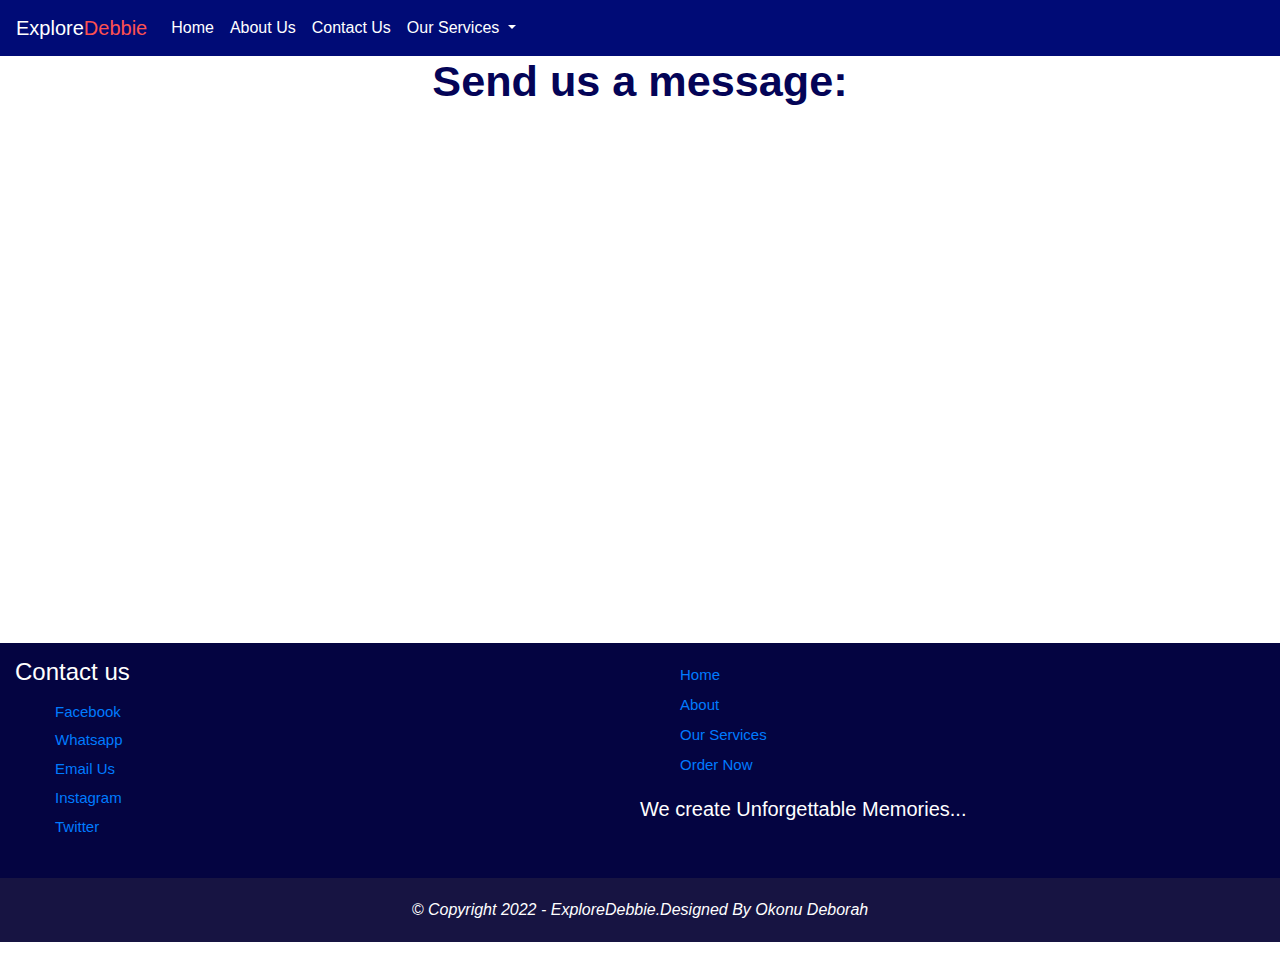
==== message.html @ bbc8b038 "updated 2022" ====
<!DOCTYPE html>
<html lang="en">
<head>
    <meta charset="UTF-8">
    <meta http-equiv="X-UA-Compatible" content="IE=edge">
    <meta name="description" content="Portharcourt Event Management Organization">
    <meta name="Keywords" content="Cake, Pastries, Portharcourt, Cupcakes, sell, buy, chow, food, message, event, planning, eventPlanning">
    <meta name="author" content="ExploreDebbie">
    <meta name="viewport" content="width=device-width, initial-scale=1.0">
    <title>ExploreDebbie [send a direct message]</title>
    <link rel="icon" href ="img/logo.jpg" type="image/x-icon">
    <link rel="stylesheet" href="bootstrap-4.5.2-dist/css/bootstrap.min.css">
    <link rel="stylesheet" href="style.css">
</head>
<body>
  <!-- nav bar -->
  <!-- nav bar -->
  <!-- nav bar -->
  <nav class="navbar navbar-expand-lg navbar-light " style="background-color: #000b76; color: white;" >
    <a class="navbar-brand" href="#" style="color: white;">Explore<span style="color: rgb(253, 81, 81);">Debbie</span></a>
    <!-- <a class="navbar-brand logo" href="#about"><img src="image/logo.jpg"></a> -->
    <button class="navbar-toggler" type="button" data-toggle="collapse" data-target="#navbarSupportedContent" aria-controls="navbarSupportedContent" aria-expanded="false" aria-label="Toggle navigation" style="background-color: white;">
      <span class="navbar-toggler-icon" style="color: rgb(4, 4, 65);"></span>
    </button>
  
    <div class="collapse navbar-collapse" id="navbarSupportedContent">
      <ul class="navbar-nav mr-auto" >
        <li class="nav-item active">
          <a class="nav-link home"  href="index.html"  style="color: white;">Home <span class="sr-only">(current)</span></a>
        </li>
        <li class="nav-item">
          <a class="nav-link home" href="index.html" style="color: white;">About Us</a>
        </li>
        <li class="nav-item">
            <a class="nav-link home" href="index.html" onclick="document.getElementById('modal').style.display = 'block'" style="color: white;">Contact Us</a>
          </li>
        <li class="nav-item dropdown"id="Explore"  >
          <a  class="nav-link dropdown-toggle" href="index.html" target="_blank" id="navbarDropdown" role="button" data-toggle="dropdown" aria-haspopup="true" aria-expanded="false" style="color: white;">
            Our Services
          </a>
          <div class="dropdown-menu" aria-labelledby="navbarDropdown">
            <a class="dropdown-item drop" href="index.html" target="_blank">ExploreDebbie Pastries</a>
            <a class="dropdown-item drop" href="index.html" target="_blank">ExploreDebbie Chow</a>
            <div class="dropdown-divider"></div>
            <a class="dropdown-item drop" href="https://bit.ly/EDP_websaap">Place an order now!</a>
          </div>
        </li>
        

      </ul>
      <!-- <form class="form-inline my-2 my-lg-0">
            <input class="form-control mr-sm-2" type="search" placeholder="Search" aria-label="Search">
            <button class="btn btn-outline-success my-2 my-sm-0 search" type="submit">Search</button>
          </form> -->
    </div>
  </nav>
   <div id="message">
    <h2>Send us a message:</h2>
    <iframe src="https://docs.google.com/forms/d/e/1FAIpQLSc1E7DEMInODANHk61vYnSuwKIxEsvM_nRxPUdD6LgFTsv8Pg/viewform?embedded=true" width="700" height="520" frameborder="0" marginheight="0" marginwidth="0">Loading…</iframe>
   </div>

   <footer>
    <div id="foot">
      <div class="h4">
          <h4 id="contactus">Contact us</h4>
          <ul>
              <li><a href="https://bit.ly/edp-facebook" target="_blank">Facebook</a></li>
              <li> <a href="https://bit.ly/EDP_websaap" target="_blank">Whatsapp</a></li>
              <li> <a href="mailto:exploredebbie@gmail.com" target="_blank">Email Us</a></li>
              <li> <a href="https://bit.ly/edp-instagram" target="_blank">Instagram</a></li>
              <li> <a href="https://bit.ly/edp-twitter" target="_blank">Twitter</a></li>
          </ul>
        </div>
     <div class="end">
      <ul>
        <li><a href="index.html">Home</a></li>
        <li> <a href="index.html">About</a></li>
        <li> <a href="index.html" target="_blank">Our Services</a></li>
        <li> <a href="https://bit.ly/EDP_websaap" target="_blank">Order Now</a></li>
    </ul>
         <p class="big">We create Unforgettable Memories...</p>
     </div>
    </div>
    <p class="footer">
      &copy; Copyright 2022 - ExploreDebbie.Designed By Okonu Deborah
    </p>

</footer>



<script src="jquery.min.js"></script>

<script src="bootstrap-4.5.2-dist/js/bootstrap.min.js"></script>
<script src="main.js"></script>
</body>
</html>
---- style.css ----
* {
    box-sizing: border-box;
}
html {
    scroll-behavior: smooth;
}
body {
    font-family: "Lato", sans-serif; 
    padding: 0;
    margin: 0;
    /* line-height: 1/4;
    word-spacing: 3px; */
  }
 /* animations */
 @keyframes slide {
     0% {
         transform: translateY(50px);
     }
     100% {
         transform: translateY(0px);
     }
 }
 @keyframes slides {
     0% {
         transform: translateX(60px);
     }
     100% {
         transform: translateX(0px);
     }
 }
 @keyframes slider {
     0% {
         transform: translateY(70px);
     }
     
     100% {
         transform: translateY(0px);
     }
 }
 /* heading  */
 .name {
    color: rgb(4, 4, 87);
    font-weight: bold;
}
  #heading {
  background-image: linear-gradient(to bottom, rgba(1, 1, 56, 0.89), rgba(7, 5, 5, 0.904)), url("img/38423f28b515ea748de2baaaa38e2acc-1-1200x480.jpg");
  /* background-image: linear-gradient(to bottom, rgba(3, 2, 2, 0.616), rgba(3, 3, 3, 0.548)), url(img/netflix-image.jpg); */
  background-repeat: no-repeat;
  color: white;
  background-size: cover;
  object-fit: cover;
  background-position: 0px;
  padding: 20px;
  margin: auto;
  text-align: center;
  animation-name: slide;
  animation-duration: 2s; 

  }
  .logo img {
      border-radius: 50%;
      width: 10%;
      height: 10%
  }
 
   h1 {
       font-size: 3em;
       animation-name: slides;
       animation-duration: 2s;
       transition: 2s all ease-in;
   }
   #heading p {
       font-size: 25px;
       padding: 20px;
       animation-name: slider;
       animation-duration: 2s;
       transition: 2s all ease;
   }
  a {
      text-decoration: none;
  }
  .explore {
      background-color: white;
      color: rgb(4, 4, 87);
      margin: 100px;
      padding: 10px;
      font-size: 1.2em;
      width: 250px;
      height: 150px;
      border-radius: 3px;
      transition: all 2s;
      
  }
  .explore:hover {
      background-color: rgb(4, 4, 87);
      color: white;
      border: 2px solid white;
      transition: ease-in 1s;
  }
.card {
    border-radius: 10px;
    text-align: center;
    padding: 7px;

}
  /* About us */

  #about {
      text-align: center;
      padding-top: 50px;
  }
  #about h1 {
      margin-top: 20px;
    color: rgb(4, 4, 87);
    font-weight: 600;
  }
  #about p {
      font-size: 1.3em;
      text-align: center;
      padding: 20px;
      animation-name: slider;
      animation-duration: 2s;
      transition: 2s all ease;
  }
  .about_content {
      padding: 10px;
      margin: 20px;
      
  }
  #menu a {
      border-radius: 5px;
      border: 2px solid rgb(4, 4, 87);
      font-size: 15px;
      color:rgb(4, 4, 87);
      padding: 10px;
      transition: all ease 2s;
      max-width: auto;
  }
  #menu a:hover {
      background-color: rgb(4, 4, 87);
      color: white;
      border: 2px solid rgb(212, 212, 212);
      transition:  all ease 1s;
  }


  /* Cards service */

  .services-content {
      display: grid;
      grid-template-columns: 2fr 2fr;
      grid-gap: 15px;
      padding: 20px;
  }
  #service h1 {
      text-align: center;
      color: rgb(4, 4, 87);
      font-weight: 600;
  }
  #service p {
      text-align: center;
      font-size: 20px;
      padding: 20px;
  }
  .cards h2 {
      font-size: 2em;
      color: rgb(4, 4, 87);
      text-align: center;
    
  }
  #menulink {
    border-radius: 5px;
    border: 2px solid rgb(4, 4, 87);
    font-size: 15px;
    color:rgb(4, 4, 87);
    padding: 10px;
    transition: all ease 2s;
    max-width: auto;
  }


  #menulink:hover {
    background-color: rgb(4, 4, 87);
    color: white;
    border: 2px solid rgb(212, 212, 212);
    transition:  all ease 1s;
  }
  /* reviews */ 
  #reviews h2, #message h2 {
    text-align: center;
    color: rgb(4, 4, 87);
    font-size: 2.7em;
    font-weight: 600;
  }
    .carousel-item img {
        border-radius: 5px;
        width: 20%;
        height: 50%;
    }
    .small {
        width: 50%;
        max-height: 10%;
        margin-left: 25%;
        margin-bottom: 8px ;
    }

/* foooter */
footer {
    /* background-color: #010113; */
    background-color:rgb(4, 4, 65);
    color: white;
}
#foot {
    display:grid;
    grid-template-columns: 2fr 2fr;
    padding: 15px;
}
.footer {
    text-align: center;
    padding: 20px;
       background-color: rgba(82, 69, 69, 0.26);
       /* color: rgb(4, 4, 87); */
       font-style: italic;
       font-family: Arial, Helvetica, sans-serif;
}
.end {
    font-size: 20px;
}
.end ul li a {
    font-size: 15px;
}
.h4 ul li a {
    font-size: 15px;
}
.end ul li {
    list-style-type: none;
}
.h4 ul li {
    list-style-type: none;
}



/* media queries */
@media screen and (max-width: 702px) {
    h1, #reviews h2, #message h2 {
        font-size: 30px;

    }
    #heading p, #about p, #service p{
        font-size: 15px;
    }
    .explore, #menu a, #menulink {
        padding: 7px;
        font-size: 15px;
    }
#service h2 {
    text-decoration: underline;
    font-weight: 600;
}
}

   .services-content {
       grid-template-columns: 2fr;
   }
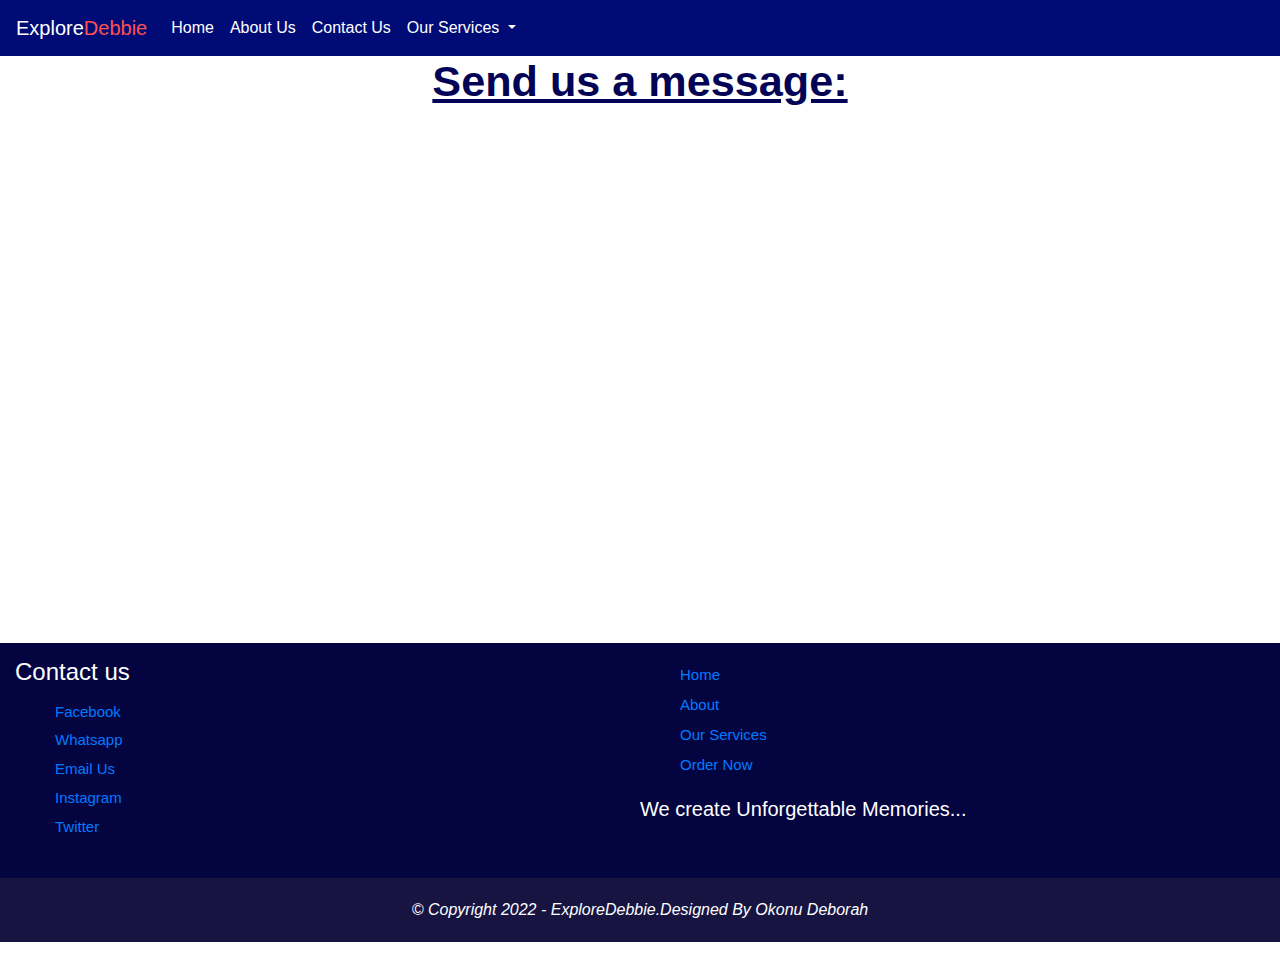
==== commit 94590d46: "bugs fixed" ====
--- a/message.html
+++ b/message.html
@@ -26,23 +26,23 @@
     <div class="collapse navbar-collapse" id="navbarSupportedContent">
       <ul class="navbar-nav mr-auto" >
         <li class="nav-item active">
-          <a class="nav-link home"  href="index.html"  style="color: white;">Home <span class="sr-only">(current)</span></a>
+          <a class="nav-link home" target="_blank" href="index.html"  style="color: white;">Home <span class="sr-only">(current)</span></a>
         </li>
         <li class="nav-item">
-          <a class="nav-link home" href="index.html" style="color: white;">About Us</a>
+          <a class="nav-link home" target="_blank" href="index.html" style="color: white;">About Us</a>
         </li>
         <li class="nav-item">
-            <a class="nav-link home" href="index.html" onclick="document.getElementById('modal').style.display = 'block'" style="color: white;">Contact Us</a>
+            <a class="nav-link home" target="_blank" href="index.html" onclick="document.getElementById('modal').style.display = 'block'" style="color: white;">Contact Us</a>
           </li>
         <li class="nav-item dropdown"id="Explore"  >
-          <a  class="nav-link dropdown-toggle" href="index.html" target="_blank" id="navbarDropdown" role="button" data-toggle="dropdown" aria-haspopup="true" aria-expanded="false" style="color: white;">
+          <a  class="nav-link dropdown-toggle" target="_blank" href="index.html" target="_blank" id="navbarDropdown" role="button" data-toggle="dropdown" aria-haspopup="true" aria-expanded="false" style="color: white;">
             Our Services
           </a>
           <div class="dropdown-menu" aria-labelledby="navbarDropdown">
             <a class="dropdown-item drop" href="index.html" target="_blank">ExploreDebbie Pastries</a>
             <a class="dropdown-item drop" href="index.html" target="_blank">ExploreDebbie Chow</a>
             <div class="dropdown-divider"></div>
-            <a class="dropdown-item drop" href="https://bit.ly/EDP_websaap">Place an order now!</a>
+            <a class="dropdown-item drop" target="_blank" href="https://bit.ly/EDP_websaap">Place an order now!</a>
           </div>
         </li>
         
@@ -56,7 +56,10 @@
   </nav>
    <div id="message">
     <h2>Send us a message:</h2>
-    <iframe src="https://docs.google.com/forms/d/e/1FAIpQLSc1E7DEMInODANHk61vYnSuwKIxEsvM_nRxPUdD6LgFTsv8Pg/viewform?embedded=true" width="700" height="520" frameborder="0" marginheight="0" marginwidth="0">Loading…</iframe>
+    <div class="messagebox">
+        <iframe src="https://docs.google.com/forms/d/e/1FAIpQLSc1E7DEMInODANHk61vYnSuwKIxEsvM_nRxPUdD6LgFTsv8Pg/viewform?embedded=true" width="400" height="520" frameborder="0" marginheight="0" marginwidth="0">Loading…</iframe>
+    </div>
+
    </div>
 
    <footer>
@@ -73,12 +76,12 @@
         </div>
      <div class="end">
       <ul>
-        <li><a href="index.html">Home</a></li>
-        <li> <a href="index.html">About</a></li>
+        <li><a href="index.html" target="_blank">Home</a></li>
+        <li> <a href="index.html" target="_blank">About</a></li>
         <li> <a href="index.html" target="_blank">Our Services</a></li>
         <li> <a href="https://bit.ly/EDP_websaap" target="_blank">Order Now</a></li>
     </ul>
-         <p class="big">We create Unforgettable Memories...</p>
+         <p>We create Unforgettable Memories...</p>
      </div>
     </div>
     <p class="footer">
--- a/style.css
+++ b/style.css
@@ -43,7 +43,7 @@
     font-weight: bold;
 }
   #heading {
-  background-image: linear-gradient(to bottom, rgba(1, 1, 56, 0.89), rgba(7, 5, 5, 0.904)), url("img/38423f28b515ea748de2baaaa38e2acc-1-1200x480.jpg");
+  background-image: linear-gradient(to bottom, rgba(30, 30, 99, 0.856), rgba(7, 5, 5, 0.445)), url("img/38423f28b515ea748de2baaaa38e2acc-1-1200x480.jpg");
   /* background-image: linear-gradient(to bottom, rgba(3, 2, 2, 0.616), rgba(3, 3, 3, 0.548)), url(img/netflix-image.jpg); */
   background-repeat: no-repeat;
   color: white;
@@ -68,6 +68,7 @@
        animation-name: slides;
        animation-duration: 2s;
        transition: 2s all ease-in;
+       
    }
    #heading p {
        font-size: 25px;
@@ -101,6 +102,8 @@
     border-radius: 10px;
     text-align: center;
     padding: 7px;
+    /* box-shadow: -2px 3px 3px 0px rgb(10 10 10 / 95%); */
+    box-shadow: -2px -1px 7px 0px rgba(143, 139, 139, 0.95);
 
 }
   /* About us */
@@ -113,6 +116,7 @@
       margin-top: 20px;
     color: rgb(4, 4, 87);
     font-weight: 600;
+    text-decoration: underline;
   }
   #about p {
       font-size: 1.3em;
@@ -135,6 +139,7 @@
       padding: 10px;
       transition: all ease 2s;
       max-width: auto;
+      text-align: center;
   }
   #menu a:hover {
       background-color: rgb(4, 4, 87);
@@ -156,9 +161,14 @@
       text-align: center;
       color: rgb(4, 4, 87);
       font-weight: 600;
+      text-decoration: underline;
+  }
+  #service h2 {
+       text-decoration: underline;
+       font-weight: 600;
   }
   #service p {
-      text-align: center;
+        text-align: center;
       font-size: 20px;
       padding: 20px;
   }
@@ -176,6 +186,7 @@
     padding: 10px;
     transition: all ease 2s;
     max-width: auto;
+    
   }
 
 
@@ -191,6 +202,7 @@
     color: rgb(4, 4, 87);
     font-size: 2.7em;
     font-weight: 600;
+    text-decoration: underline;
   }
     .carousel-item img {
         border-radius: 5px;
@@ -214,6 +226,31 @@
     display:grid;
     grid-template-columns: 2fr 2fr;
     padding: 15px;
+}
+.hr {
+    background-color: #02023d;
+    height: 5px;
+    margin-bottom: 7px;
+
+}
+#myBtn {
+    display: none;
+    position: fixed;
+    bottom: 20px;
+    right: 30px;
+    z-index: 99;
+    border: none;
+    outline: none;
+    background-color: rgba(25, 25, 177, 0.986);
+    color: white;
+    cursor: pointer;
+    padding: 15px;
+    border-radius: 10px;
+    font-size: 18px;
+    font-size: 20px;
+}
+#myBtn:hover {
+opacity: 0.5
 }
 .footer {
     text-align: center;
@@ -223,6 +260,14 @@
        font-style: italic;
        font-family: Arial, Helvetica, sans-serif;
 }
+
+#clear {
+    color: rgb(4, 4, 65);
+    background-color: white;
+    padding: 2px;
+    border-radius: 5px;
+    font-size: 10px;
+}
 .end {
     font-size: 20px;
 }
@@ -238,9 +283,21 @@
 .h4 ul li {
     list-style-type: none;
 }
-
-
-
+.serveimg img {
+  
+    width: 20%;
+    height: 90%;
+    border-radius: 100%;
+
+}
+.serveimg {
+    margin-top: 7px;
+    margin-bottom: -47px;
+}
+
+.messagebox {
+    text-align: center;
+}
 /* media queries */
 @media screen and (max-width: 702px) {
     h1, #reviews h2, #message h2 {
@@ -263,3 +320,13 @@
    .services-content {
        grid-template-columns: 2fr;
    }
+.messagebox {
+    width: 150;
+}
+.serveimg img {
+    width: 30%;
+    height:72%;
+}
+.serveimg {
+    margin-bottom: 0px;
+}